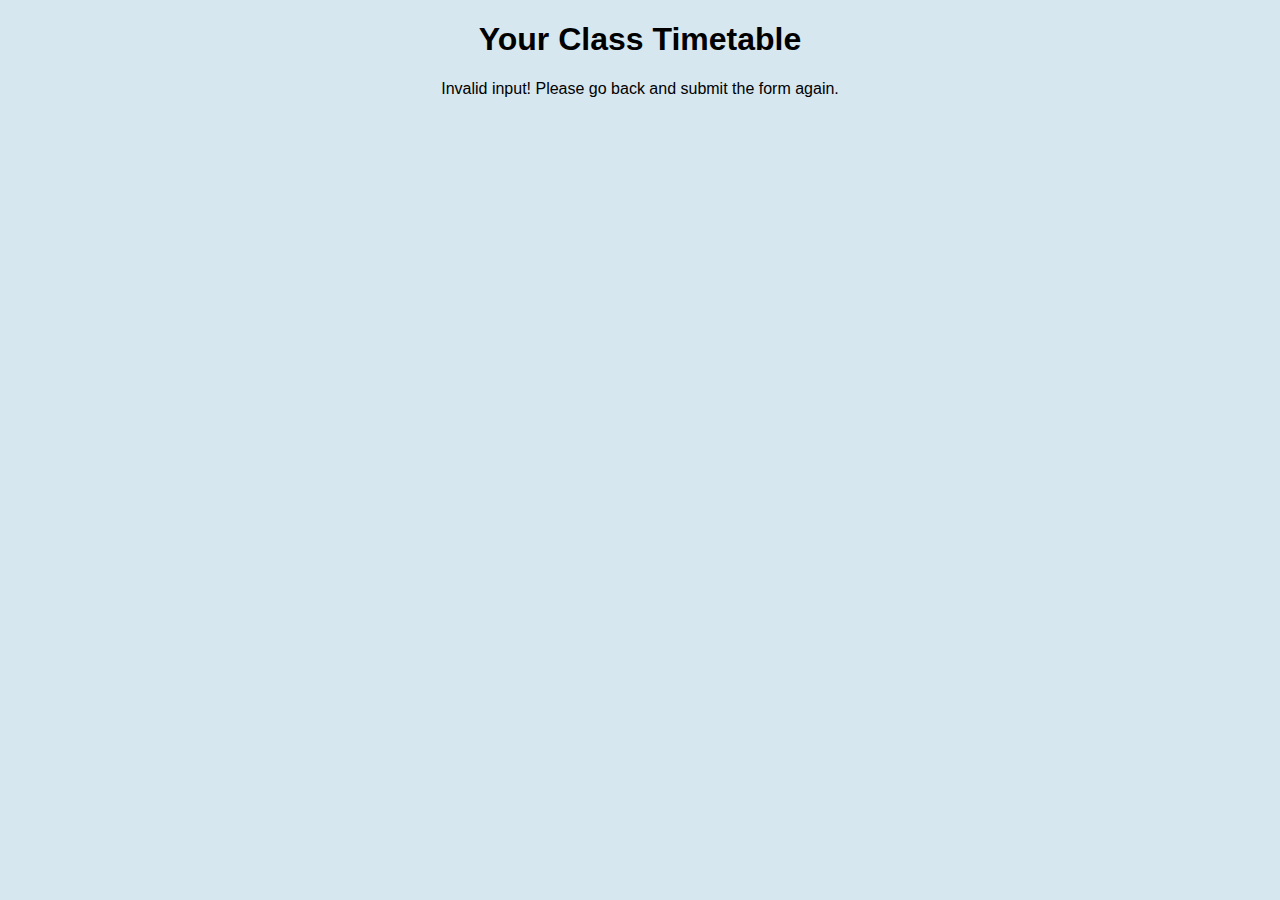
==== timetable.html @ f26aa8a6 "Add files via upload" ====
<!DOCTYPE html>
<html lang="en">
<head>
    <meta charset="UTF-8">
    <meta name="viewport" content="width=device-width, initial-scale=1.0">
    <title>Your Timetable</title>
    <link rel="stylesheet" href="styles.css"> <!-- External CSS for styling -->
</head>
<body>
    <div class="container">
        <h1>Your Class Timetable</h1>
        <div id="timetable"></div>
    </div>

    <script>
        // Function to get query parameters from the URL
        function getQueryParams() {
            const params = new URLSearchParams(window.location.search);
            const branch = params.get('branch');
            const section = params.get('section');
            return { branch, section };
        }

        // Function to display the timetable based on branch and section
        function displayTimetable(branch, section) {
            const timetableDiv = document.getElementById('timetable');
            
            // Example timetable data (this can come from a database or external file)
            const timetables = {
                'CSE_A': `<h2>Computer Science - Section A</h2>
                          <img src="seca.png">`,
                'CSE_B': `<h2>Computer Science - Section B</h2>
                          <img src="secb.png">`,
                'CSE_C': `<h2>Computer Science - Section B</h2>
                          <img src="secc.png">`,
                'IT_A':`<h2>Informal Technology- Section A</h2>
                          <img src="ita.png">`,
            
                // Add more timetables for other branches and sections
            };

            const key = `${branch}_${section}`;
            if (timetables[key]) {
                timetableDiv.innerHTML = timetables[key];
            } else {
                timetableDiv.innerHTML = `<p>No timetable found for ${branch} - Section ${section}</p>`;
            }
        }

        // Get the query parameters and display the corresponding timetable
        const { branch, section } = getQueryParams();
        if (branch && section) {
            displayTimetable(branch, section);
        } else {
            document.getElementById('timetable').innerHTML = '<p>Invalid input! Please go back and submit the form again.</p>';
        }
    </script>
</body>
</html>
---- styles.css ----
*{
    background-color: rgb(215, 231, 239);
    text-align: center;
    font-family: 'Lucida Sans', 'Lucida Sans Regular', 'Lucida Grande', 'Lucida Sans Unicode', Geneva, Verdana, sans-serif;
}
img{
    width: 60%;
    height:70%;
}
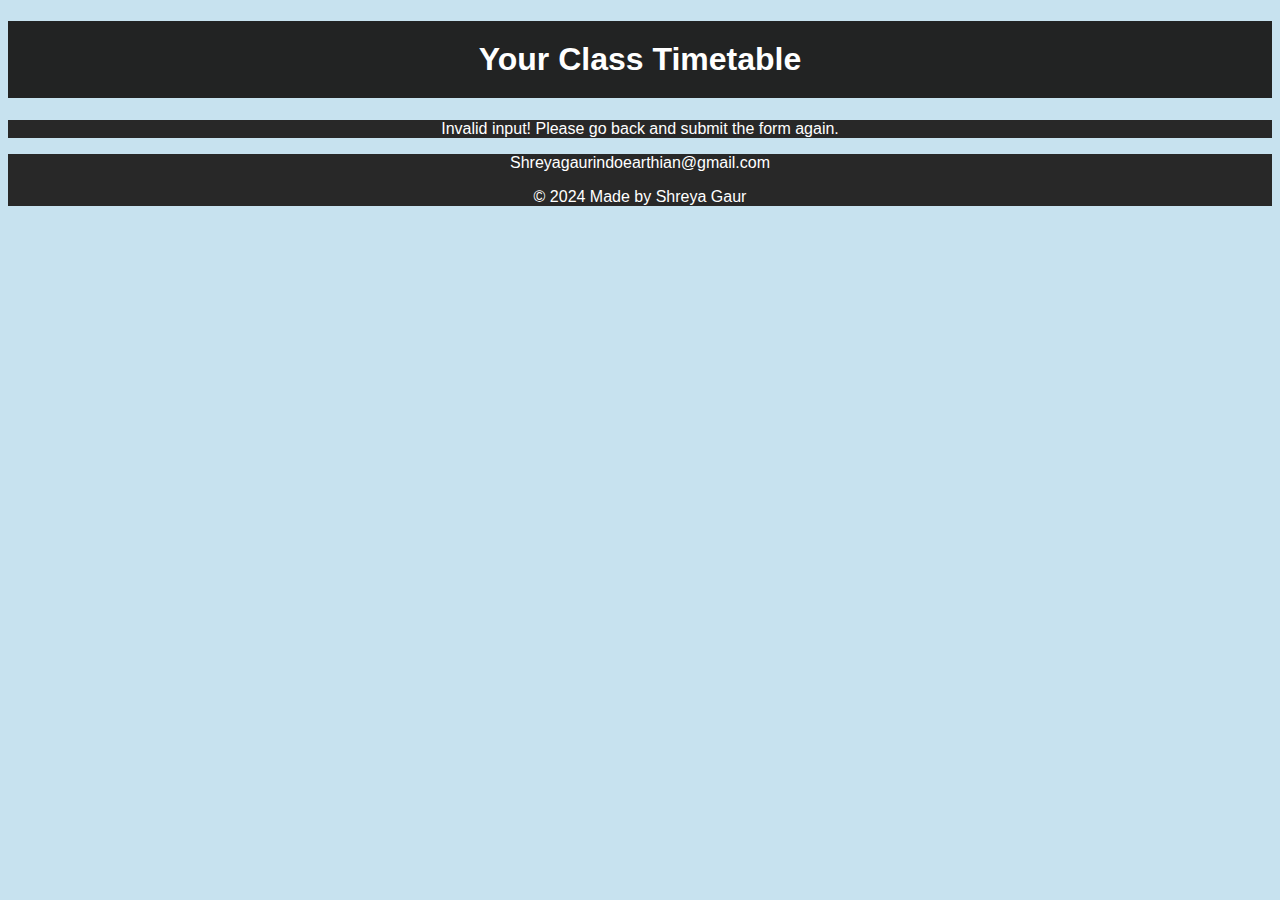
==== commit 38b72f8a: "push" ====
--- a/timetable.html
+++ b/timetable.html
@@ -5,13 +5,13 @@
     <meta name="viewport" content="width=device-width, initial-scale=1.0">
     <title>Your Timetable</title>
     <link rel="stylesheet" href="styles.css"> <!-- External CSS for styling -->
+     
 </head>
 <body>
-    <div class="container">
+ <div class="container">
         <h1>Your Class Timetable</h1>
         <div id="timetable"></div>
     </div>
-
     <script>
         // Function to get query parameters from the URL
         function getQueryParams() {
@@ -31,9 +31,13 @@
                           <img src="seca.png">`,
                 'CSE_B': `<h2>Computer Science - Section B</h2>
                           <img src="secb.png">`,
-                'CSE_C': `<h2>Computer Science - Section B</h2>
+                'CSE_C': `<h2>Computer Science - Section C</h2>
                           <img src="secc.png">`,
                 'IT_A':`<h2>Informal Technology- Section A</h2>
+                          <img src="ita.png">`,
+                'IT_B':`<h2>Informal Technology- Section A</h2>
+                          <img src="ita.png">`,
+                'IT_C':`<h2>Informal Technology- Section A</h2>
                           <img src="ita.png">`,
             
                 // Add more timetables for other branches and sections
@@ -55,5 +59,9 @@
             document.getElementById('timetable').innerHTML = '<p>Invalid input! Please go back and submit the form again.</p>';
         }
     </script>
+    <footer>
+        <p> Shreyagaurindoearthian@gmail.com </p>
+       <p>&copy; 2024 Made by Shreya Gaur</p>
+  </footer>
 </body>
 </html>
--- a/styles.css
+++ b/styles.css
@@ -1,9 +1,34 @@
 *{
-    background-color: rgb(215, 231, 239);
+    background-color:#c7e2ef;
     text-align: center;
     font-family: 'Lucida Sans', 'Lucida Sans Regular', 'Lucida Grande', 'Lucida Sans Unicode', Geneva, Verdana, sans-serif;
+}
+h1{
+    background-color: #222323;
+    color: #fff;
+    padding: 20px 30px;
 }
 img{
     width: 60%;
     height:70%;
 }
+  
+footer{
+    background-color: #282828;
+    color: #fff;
+    font-family: Arial, sans-serif;
+    align-items: center;
+  }
+p{
+    background-color: #282828;
+    color: #fff;
+    font-family: Arial, sans-serif;
+    align-items: center;
+  }
+@media only screen and (max-width: 1000px) {
+    img{
+        align-items: center;
+        width: 90%;
+        height: 80%;
+    }
+}
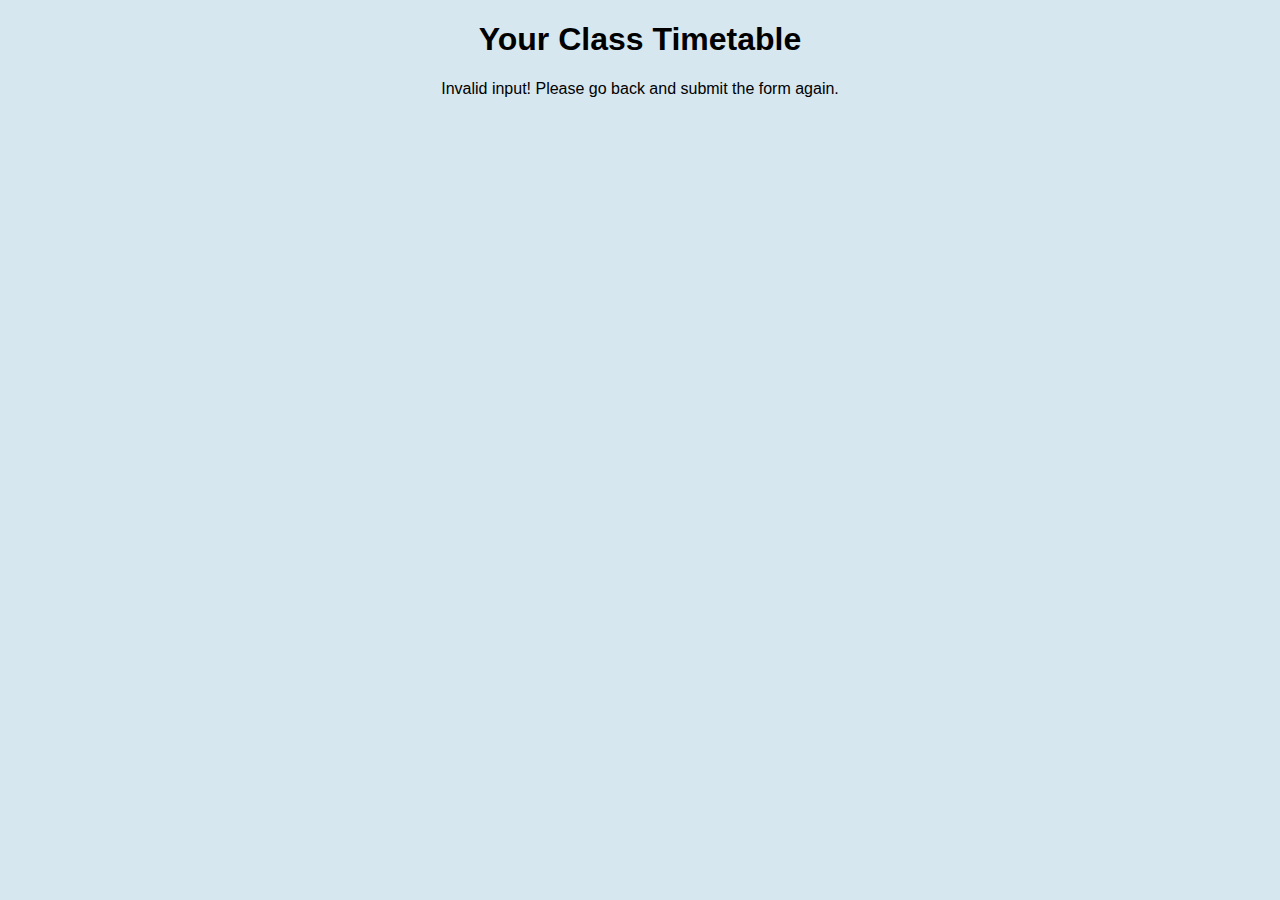
==== commit d8866a1c: "Revert "More"" ====
--- a/timetable.html
+++ b/timetable.html
@@ -5,13 +5,13 @@
     <meta name="viewport" content="width=device-width, initial-scale=1.0">
     <title>Your Timetable</title>
     <link rel="stylesheet" href="styles.css"> <!-- External CSS for styling -->
-     
 </head>
 <body>
- <div class="container">
+    <div class="container">
         <h1>Your Class Timetable</h1>
         <div id="timetable"></div>
     </div>
+
     <script>
         // Function to get query parameters from the URL
         function getQueryParams() {
@@ -35,10 +35,6 @@
                           <img src="secc.png">`,
                 'IT_A':`<h2>Informal Technology- Section A</h2>
                           <img src="ita.png">`,
-                'IT_B':`<h2>Informal Technology- Section A</h2>
-                          <img src="ita.png">`,
-                'IT_C':`<h2>Informal Technology- Section A</h2>
-                          <img src="ita.png">`,
             
                 // Add more timetables for other branches and sections
             };
@@ -59,9 +55,5 @@
             document.getElementById('timetable').innerHTML = '<p>Invalid input! Please go back and submit the form again.</p>';
         }
     </script>
-    <footer>
-        <p> Shreyagaurindoearthian@gmail.com </p>
-       <p>&copy; 2024 Made by Shreya Gaur</p>
-  </footer>
 </body>
 </html>
--- a/styles.css
+++ b/styles.css
@@ -1,30 +1,12 @@
 *{
-    background-color:#c7e2ef;
+    background-color: rgb(215, 231, 239);
     text-align: center;
     font-family: 'Lucida Sans', 'Lucida Sans Regular', 'Lucida Grande', 'Lucida Sans Unicode', Geneva, Verdana, sans-serif;
-}
-h1{
-    background-color: #222323;
-    color: #fff;
-    padding: 20px 30px;
 }
 img{
     width: 60%;
     height:70%;
 }
-  
-footer{
-    background-color: #282828;
-    color: #fff;
-    font-family: Arial, sans-serif;
-    align-items: center;
-  }
-p{
-    background-color: #282828;
-    color: #fff;
-    font-family: Arial, sans-serif;
-    align-items: center;
-  }
 @media only screen and (max-width: 1000px) {
     img{
         align-items: center;
